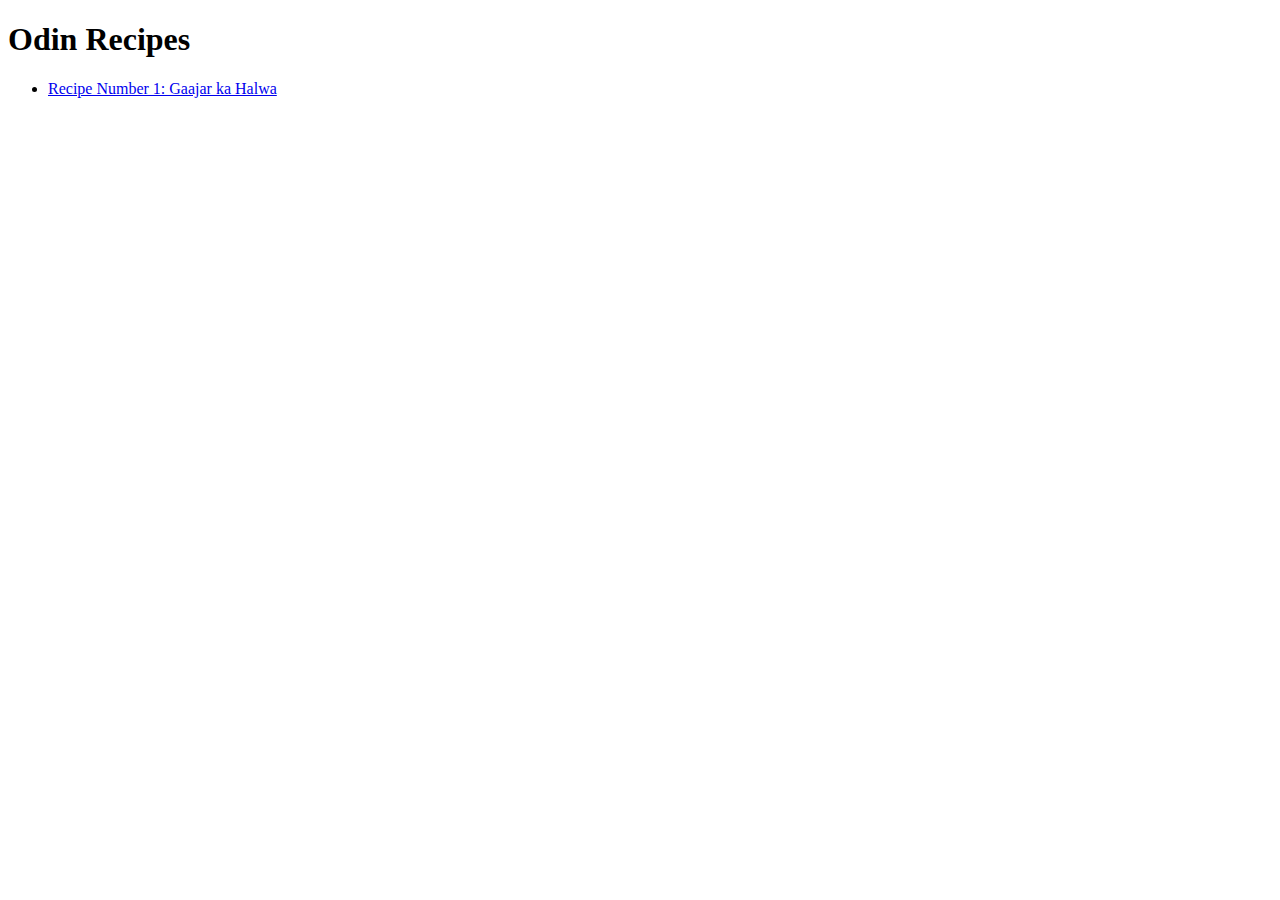
==== index.html @ eaa2b322 "add index and 1 recipe" ====
<!DOCTYPE html>
<html lang="en">
<head>
    <meta charset="UTF-8">
    <meta name="viewport" content="width=device-width, initial-scale=1.0">
    <title>Odin Recipes</title>
</head>
<body>
    <h1>Odin Recipes</h1>
    <ul>
        <li>
            <a href="recipes/halwa.html">Recipe Number 1: Gaajar ka Halwa</a>
        </li>
    </ul>
</body>
</html>
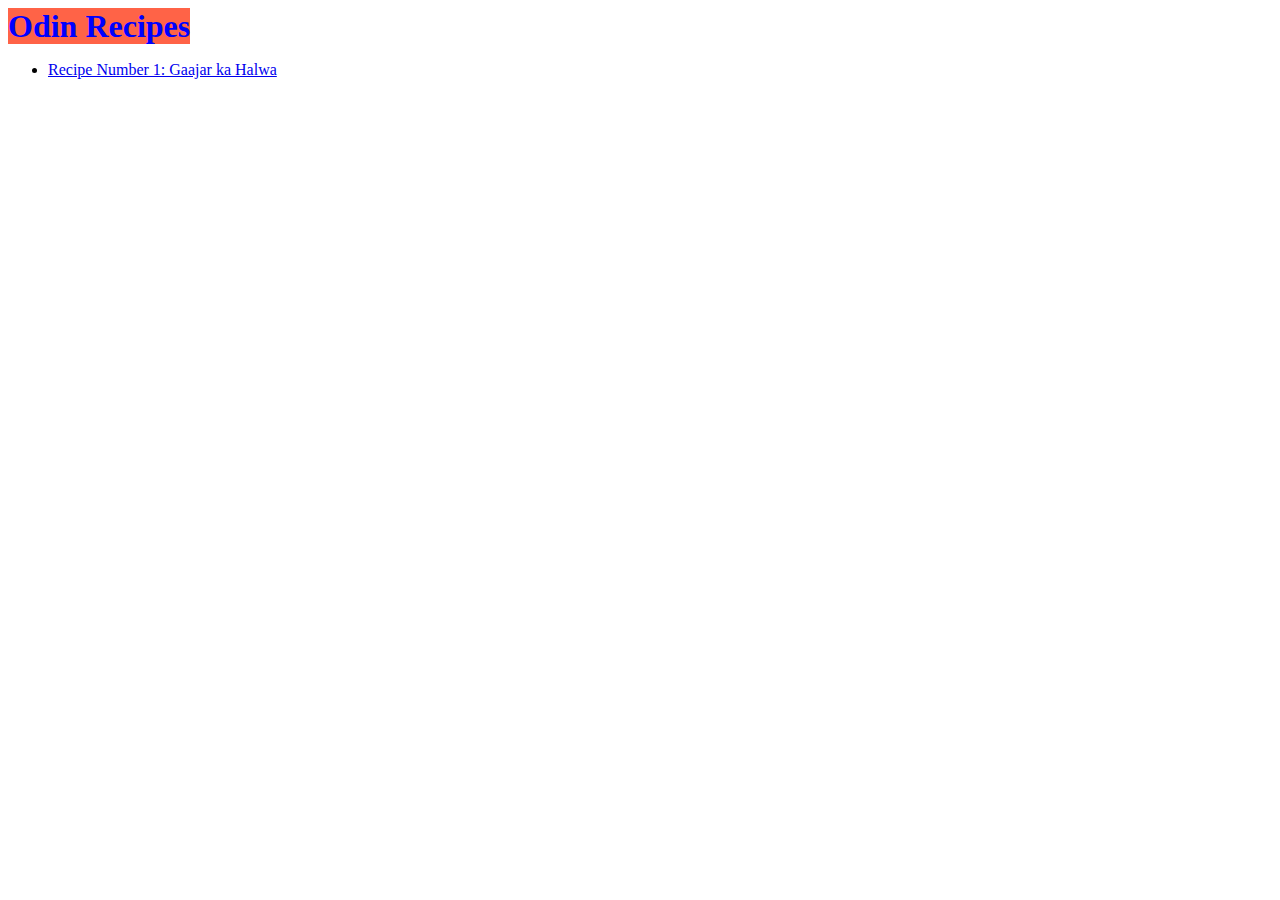
==== commit 4ad67fa1: "updates" ====
--- a/index.html
+++ b/index.html
@@ -1,15 +1,16 @@
 <!DOCTYPE html>
 <html lang="en">
 <head>
+    <link rel="stylesheet" href="styles.css">
     <meta charset="UTF-8">
     <meta name="viewport" content="width=device-width, initial-scale=1.0">
     <title>Odin Recipes</title>
 </head>
 <body>
-    <h1>Odin Recipes</h1>
+    <h1 class="head">Odin Recipes</h1>
     <ul>
         <li>
-            <a href="recipes/halwa.html">Recipe Number 1: Gaajar ka Halwa</a>
+            <a href="recipes/halwa.html" target="_blank" rel="noopener noreferrer" >Recipe Number 1: Gaajar ka Halwa</a>
         </li>
     </ul>
 </body>
--- a/styles.css
+++ b/styles.css
@@ -0,0 +1,5 @@
+h1 {
+    color: blue;
+    background-color: tomato;
+    display: inline;
+}